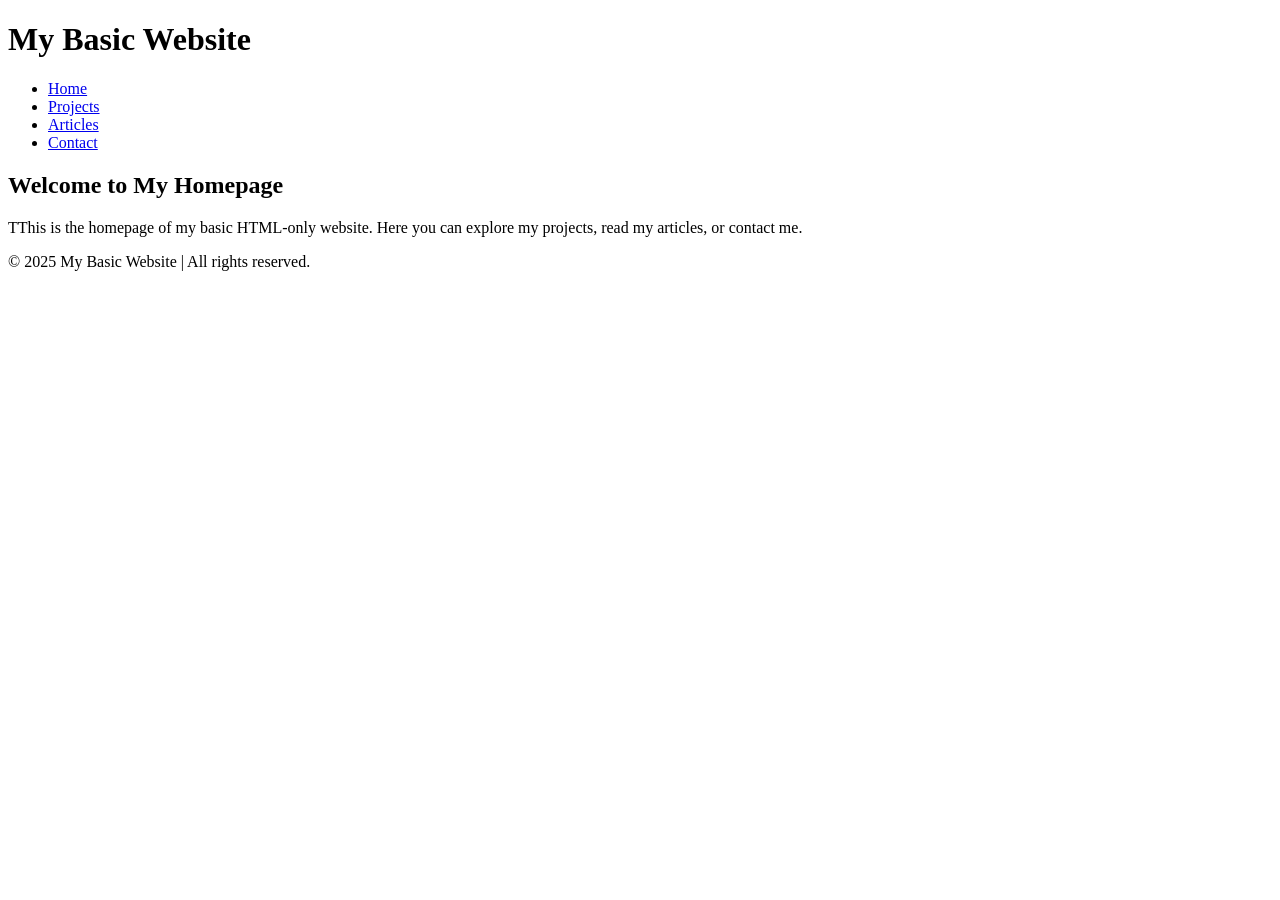
==== index.html @ 10c3944f "Initial commit - Basic HTML Website" ====
<!DOCTYPE html>
<html lang="en">
<head>
  <meta charset="UTF-8">
  <meta name="viewport" content="width=device-width, initial-scale=1.0">
  <title>My Basic Website</title>
</head>
<body>
  <header>
    <h1>My Basic Website</h1>
    <nav>
      <ul>
        <li><a href="index.html">Home</a></li>
        <li><a href="projects.html">Projects</a></li>
        <li><a href="articles.html">Articles</a></li>
        <li><a href="contact.html">Contact</a></li>
      </ul>
    </nav>
  </header>
  <main>
    <section>
      <h2>Welcome to My Homepage</h2>
      <p>TThis is the homepage of my basic HTML-only website. Here you can explore my projects, read my articles, or contact me.</p>
    </section>
    </main>
    <footer>
      <p>&copy; 2025 My Basic Website | All rights reserved.</p>
    </footer>
</body>
</html>
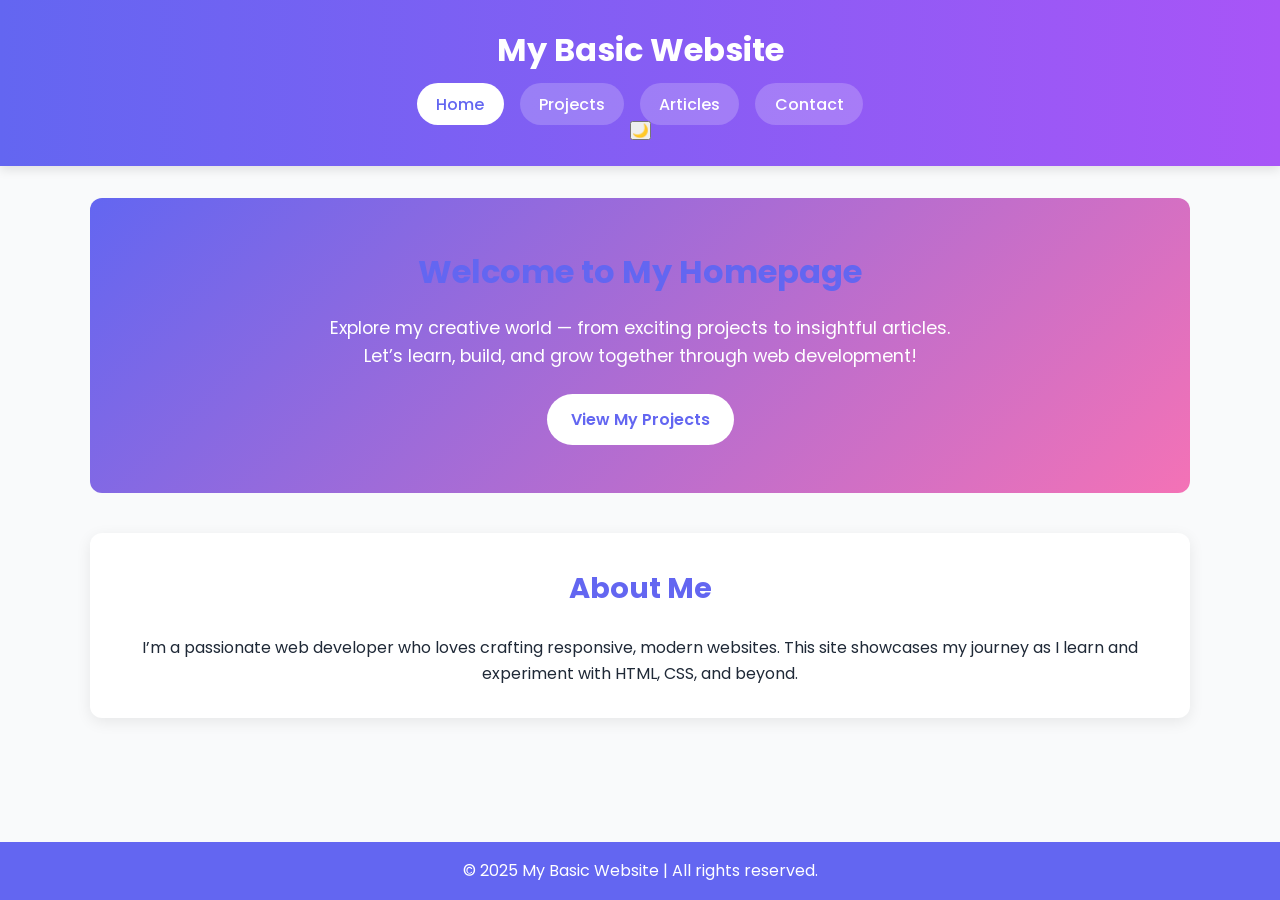
==== commit 26bd4bfb: "Added Styles" ====
--- a/index.html
+++ b/index.html
@@ -1,30 +1,68 @@
 <!DOCTYPE html>
 <html lang="en">
 <head>
-  <meta charset="UTF-8">
-  <meta name="viewport" content="width=device-width, initial-scale=1.0">
+  <meta charset="UTF-8" />
+  <meta name="viewport" content="width=device-width, initial-scale=1.0" />
   <title>My Basic Website</title>
+  <link rel="stylesheet" href="style.css" />
+
+  <!-- Google Fonts -->
+  <link href="https://fonts.googleapis.com/css2?family=Poppins:wght@300;400;500;600;700&display=swap" rel="stylesheet">
 </head>
+
 <body>
   <header>
     <h1>My Basic Website</h1>
     <nav>
       <ul>
-        <li><a href="index.html">Home</a></li>
+        <li><a href="index.html" class="active">Home</a></li>
         <li><a href="projects.html">Projects</a></li>
         <li><a href="articles.html">Articles</a></li>
         <li><a href="contact.html">Contact</a></li>
       </ul>
     </nav>
+
+    <!-- Dark Mode Toggle Button -->
+    <button id="darkModeToggle" aria-label="Toggle Dark Mode">
+      🌙
+    </button>
   </header>
+
   <main>
-    <section>
-      <h2>Welcome to My Homepage</h2>
-      <p>TThis is the homepage of my basic HTML-only website. Here you can explore my projects, read my articles, or contact me.</p>
+    <!-- Hero Section -->
+    <section class="hero colorful">
+      <div class="hero-content">
+        <h2>Welcome to My Homepage</h2>
+        <p>
+          Explore my creative world — from exciting projects to insightful articles.
+          Let’s learn, build, and grow together through web development!
+        </p>
+        <a href="projects.html" class="cta">View My Projects</a>
+      </div>
     </section>
-    </main>
-    <footer>
-      <p>&copy; 2025 My Basic Website | All rights reserved.</p>
-    </footer>
+
+    <!-- About Section -->
+    <section class="about">
+      <h2>About Me</h2>
+      <p>
+        I’m a passionate web developer who loves crafting responsive, modern websites.
+        This site showcases my journey as I learn and experiment with HTML, CSS, and beyond.
+      </p>
+    </section>
+  </main>
+
+  <footer>
+    <p>&copy; 2025 My Basic Website | All rights reserved.</p>
+  </footer>
+
+  <!-- Dark Mode Toggle Script -->
+  <script>
+    const toggleButton = document.getElementById("darkModeToggle");
+    toggleButton.addEventListener("click", () => {
+      document.body.classList.toggle("dark-mode");
+      toggleButton.textContent =
+        document.body.classList.contains("dark-mode") ? "☀️" : "🌙";
+    });
+  </script>
 </body>
-</html>+</html>
--- a/style.css
+++ b/style.css
@@ -0,0 +1,344 @@
+/* === Import Google Font === */
+@import url('https://fonts.googleapis.com/css2?family=Poppins:wght@300;400;600;700&display=swap');
+
+/* === Color Variables === */
+:root {
+  --primary-color: #6366f1;
+  --secondary-color: #a855f7;
+  --accent-color: #f472b6;
+  --bg-color: #ffffff;
+  --section-bg: #f9fafb;
+  --text-color: #1f2937;
+}
+
+body.dark-mode {
+  --bg-color: #111827;
+  --text-color: #f9fafb;
+  --section-bg: #1f2937;
+  --primary-color: #818cf8;
+  --secondary-color: #c084fc;
+  --accent-color: #f9a8d4;
+}
+
+/* === Global Styles === */
+* {
+  margin: 0;
+  padding: 0;
+  box-sizing: border-box;
+}
+
+body {
+  font-family: 'Poppins', sans-serif;
+  background: var(--bg-color);
+  color: var(--text-color);
+  line-height: 1.6;
+  display: flex;
+  flex-direction: column;
+  min-height: 100vh;
+  transition: background 0.4s, color 0.4s;
+}
+
+/* === Header === */
+header {
+  position: relative;
+  background: linear-gradient(90deg, var(--primary-color), var(--secondary-color));
+  color: white;
+  text-align: center;
+  padding: 1.5rem 1rem;
+  box-shadow: 0 4px 10px rgba(0, 0, 0, 0.1);
+}
+
+header h1 {
+  font-size: 2rem;
+  font-weight: 700;
+  margin-bottom: 0.5rem;
+}
+
+/* === Navigation === */
+nav ul {
+  list-style: none;
+  display: flex;
+  justify-content: center;
+  flex-wrap: wrap;
+  gap: 1rem;
+  margin-top: 1rem;
+}
+
+nav a {
+  color: white;
+  text-decoration: none;
+  background: rgba(255, 255, 255, 0.2);
+  padding: 0.6rem 1.2rem;
+  border-radius: 25px;
+  font-weight: 500;
+  transition: all 0.3s ease;
+}
+
+nav a:hover,
+nav a.active {
+  background: white;
+  color: var(--primary-color);
+  transform: translateY(-3px);
+}
+
+/* === Dark Mode Toggle Button === */
+#theme-toggle {
+  position: absolute;
+  top: 1rem;
+  right: 1rem;
+  background: rgba(255, 255, 255, 0.25);
+  border: none;
+  border-radius: 50%;
+  width: 40px;
+  height: 40px;
+  font-size: 1.3rem;
+  cursor: pointer;
+  color: white;
+  box-shadow: 0 4px 10px rgba(0, 0, 0, 0.15);
+  transition: all 0.3s ease;
+}
+
+#theme-toggle:hover {
+  background: rgba(255, 255, 255, 0.45);
+  transform: rotate(20deg);
+}
+
+body.dark-mode #theme-toggle {
+  color: var(--accent-color);
+  background: rgba(255, 255, 255, 0.1);
+}
+
+/* === Main Section === */
+main {
+  flex: 1;
+  padding: 2rem;
+  background: var(--section-bg);
+  text-align: center;
+}
+
+section {
+  max-width: 1100px;
+  margin: 0 auto;
+}
+
+section h2 {
+  font-size: 1.8rem;
+  font-weight: 700;
+  color: var(--primary-color);
+  margin-bottom: 1.5rem;
+}
+
+/* === Hero Section (for Homepage) === */
+.hero {
+  padding: 3rem 1.5rem;
+  border-radius: 12px;
+  background: linear-gradient(135deg, var(--primary-color), var(--accent-color));
+  color: white;
+  margin-bottom: 2.5rem;
+  animation: fadeIn 1s ease;
+}
+
+.hero h2 {
+  font-size: 2rem;
+  font-weight: 700;
+  margin-bottom: 1rem;
+}
+
+.hero p {
+  max-width: 650px;
+  margin: 0 auto 1.5rem;
+  font-size: 1.1rem;
+}
+
+.cta {
+  display: inline-block;
+  background: white;
+  color: var(--primary-color);
+  padding: 0.8rem 1.5rem;
+  border-radius: 30px;
+  font-weight: 600;
+  text-decoration: none;
+  transition: all 0.3s ease;
+}
+
+.cta:hover {
+  background: var(--accent-color);
+  color: white;
+  transform: translateY(-3px);
+}
+
+/* === About Section === */
+.about {
+  background: var(--bg-color);
+  padding: 2rem;
+  border-radius: 12px;
+  box-shadow: 0 4px 15px rgba(0, 0, 0, 0.08);
+  animation: fadeIn 0.8s ease-in-out;
+}
+
+/* === Project Page === */
+.projects-grid {
+  display: grid;
+  grid-template-columns: repeat(auto-fit, minmax(280px, 1fr));
+  gap: 2rem;
+  margin-top: 2rem;
+}
+
+.project-card {
+  background: var(--bg-color);
+  padding: 1.5rem;
+  border-radius: 12px;
+  box-shadow: 0 4px 15px rgba(0, 0, 0, 0.08);
+  transition: transform 0.3s ease, box-shadow 0.3s ease;
+  text-align: left;
+}
+
+.project-card:hover {
+  transform: translateY(-6px);
+  box-shadow: 0 6px 20px rgba(0, 0, 0, 0.12);
+}
+
+.project-card h3 {
+  color: var(--secondary-color);
+  font-size: 1.3rem;
+  margin-bottom: 0.5rem;
+}
+
+/* === Articles Page === */
+.articles-grid {
+  display: grid;
+  grid-template-columns: repeat(auto-fit, minmax(280px, 1fr));
+  gap: 2rem;
+  margin-top: 2rem;
+}
+
+.article-card {
+  background: var(--bg-color);
+  padding: 1.5rem;
+  border-radius: 12px;
+  box-shadow: 0 4px 15px rgba(0, 0, 0, 0.08);
+  text-align: left;
+  transition: transform 0.3s ease, box-shadow 0.3s ease;
+}
+
+.article-card:hover {
+  transform: translateY(-6px);
+  box-shadow: 0 6px 18px rgba(0, 0, 0, 0.15);
+}
+
+.article-card h3 {
+  color: var(--secondary-color);
+  margin-bottom: 0.8rem;
+  font-size: 1.4rem;
+}
+
+.article-card p {
+  font-size: 1rem;
+  color: var(--text-color);
+  opacity: 0.9;
+}
+
+/* === Contact Page === */
+form {
+  max-width: 500px;
+  margin: 2rem auto;
+  background: var(--bg-color);
+  padding: 2rem;
+  border-radius: 12px;
+  box-shadow: 0 4px 15px rgba(0, 0, 0, 0.08);
+  text-align: left;
+  animation: fadeIn 0.8s ease-in-out;
+}
+
+form label {
+  display: block;
+  font-weight: 600;
+  margin-bottom: 0.4rem;
+  color: var(--secondary-color);
+}
+
+form input,
+form textarea {
+  width: 100%;
+  padding: 0.8rem;
+  border: 1px solid #ddd;
+  border-radius: 8px;
+  margin-bottom: 1.2rem;
+  font-size: 1rem;
+  font-family: 'Poppins', sans-serif;
+  transition: border 0.3s ease, box-shadow 0.3s ease;
+}
+
+form input:focus,
+form textarea:focus {
+  outline: none;
+  border: 1px solid var(--primary-color);
+  box-shadow: 0 0 8px rgba(99, 102, 241, 0.3);
+}
+
+form button {
+  width: 100%;
+  background: var(--primary-color);
+  border: none;
+  color: white;
+  padding: 0.8rem;
+  border-radius: 8px;
+  font-weight: 600;
+  cursor: pointer;
+  transition: background 0.3s, transform 0.3s;
+}
+
+form button:hover {
+  background: var(--secondary-color);
+  transform: translateY(-2px);
+}
+
+/* === Animations === */
+@keyframes fadeIn {
+  from {
+    opacity: 0;
+    transform: translateY(15px);
+  }
+
+  to {
+    opacity: 1;
+    transform: translateY(0);
+  }
+}
+
+/* === Footer === */
+footer {
+  background: var(--primary-color);
+  color: white;
+  text-align: center;
+  padding: 1rem 0;
+  margin-top: auto;
+}
+
+/* === Responsive Design === */
+@media (max-width: 768px) {
+  nav ul {
+    flex-direction: column;
+  }
+
+  main {
+    padding: 1.5rem;
+  }
+
+  .projects-grid,
+  .articles-grid {
+    grid-template-columns: 1fr;
+  }
+
+  form {
+    padding: 1.5rem;
+  }
+
+  #theme-toggle {
+    top: 0.8rem;
+    right: 0.8rem;
+    width: 36px;
+    height: 36px;
+    font-size: 1.1rem;
+  }
+}
